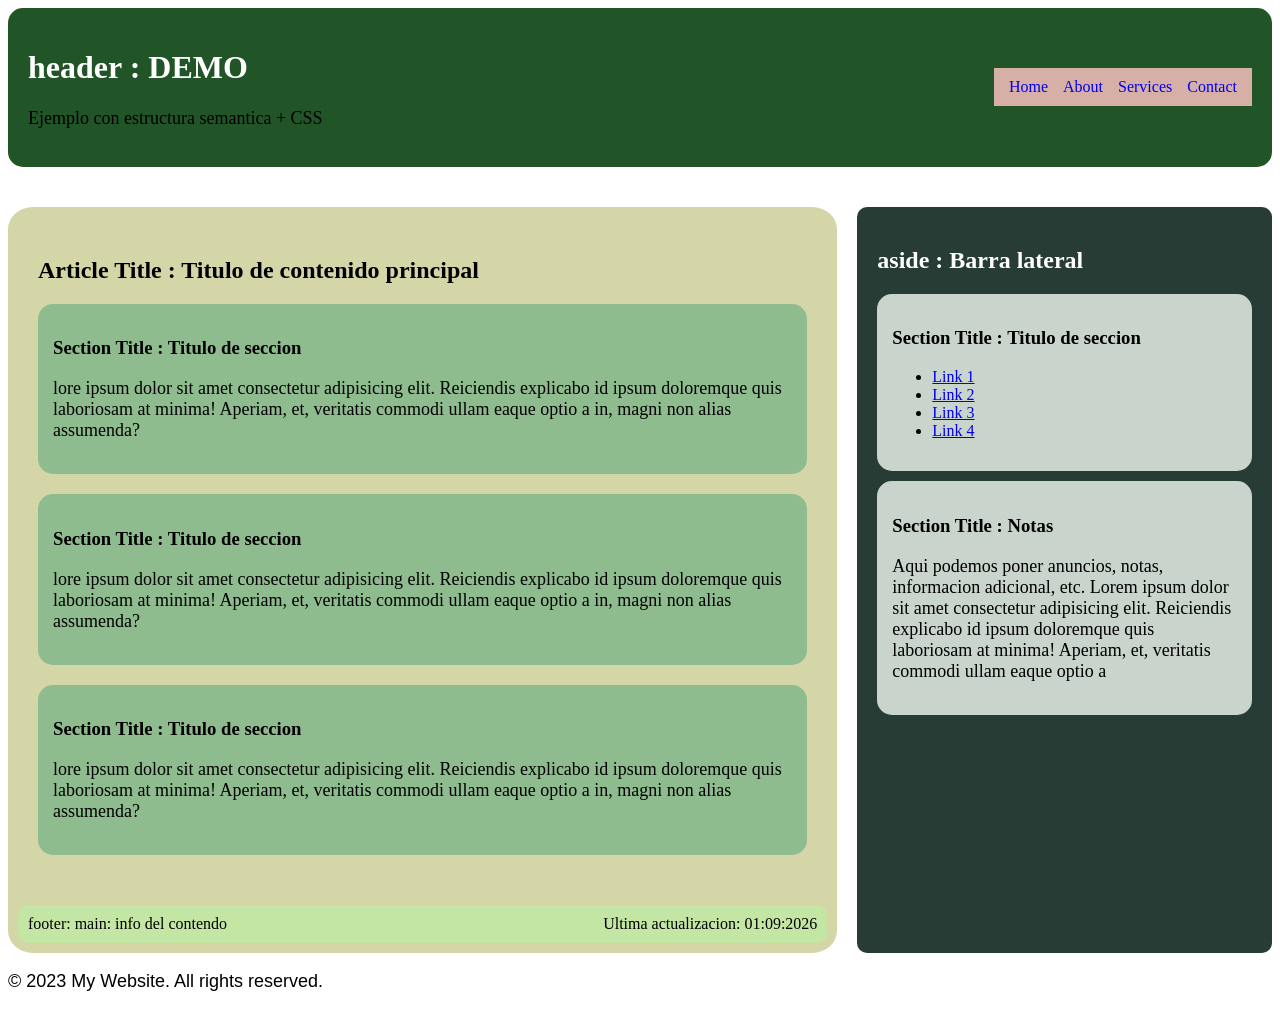
==== 04092026/index.html @ 0c674440 ""clase 08092026"" ====
<!DOCTYPE html>
<html lang="en">

<head>
    <meta charset="UTF-8">
    <meta name="viewport" content="width=device-width, initial-scale=1.0">
    <title>Document</title>
    <link rel="stylesheet" href="estilos.css">
</head>

<body>

    <div class="container">
        <!-- HEADER -->
        <header>
            <div>
                <h1> header : DEMO </h1>
                <p>Ejemplo con estructura semantica + CSS </p>
            </div>
            <!-- NAV -->
            <nav>
                <ul>
                    <li><a href="#">Home</a></li>
                    <li><a href="#">About</a></li>
                    <li><a href="#">Services</a></li>
                    <li><a href="#">Contact</a></li>
                </ul>
            </nav>
        </header>
        <!-- LAYOUT PRINCIPAL -->
        <div class=" layout">
            <!-- MAIN -->
            <main>
                <article>
                    <h2>Article Title : Titulo de contenido principal</h2>
                    <!-- Seccion 1 -->
                    <section>
                        <h3>Section Title : Titulo de seccion</h3>
                        <p>lore ipsum dolor sit amet consectetur adipisicing elit. Reiciendis explicabo id ipsum
                            doloremque quis laboriosam
                            at minima! Aperiam, et, veritatis commodi ullam eaque optio a in, magni non alias assumenda?
                        </p>
                    </section>
                    <!-- Seccion 2 -->
                    <section>
                        <h3>Section Title : Titulo de seccion</h3>
                        <p>lore ipsum dolor sit amet consectetur adipisicing elit. Reiciendis explicabo id ipsum
                            doloremque quis laboriosam
                            at minima! Aperiam, et, veritatis commodi ullam eaque optio a in, magni non alias assumenda?
                        </p>
                    </section>
                    <!-- Seccion 3 -->
                    <section>
                        <h3>Section Title : Titulo de seccion</h3>
                        <p>lore ipsum dolor sit amet consectetur adipisicing elit. Reiciendis explicabo id ipsum
                            doloremque quis laboriosam
                            at minima! Aperiam, et, veritatis commodi ullam eaque optio a in, magni non alias assumenda?
                        </p>
                    </section>
                </article>
                <!-- Footer main -->
                <div class="main-footer">
                    <span> footer: main: info del contendo</span>
                    
                    <span>Ultima actualizacion: 01:09:2026</span>

                </div>
            </main>

            <!-- ASIDE -->
            <aside>
                <h2> aside : Barra lateral</h2>

                <section>
                    <h3>Section Title : Titulo de seccion</h3>
                    <ul>
                        <li><a href="#">Link 1</a></li>
                        <li><a href="#">Link 2</a></li>
                        <li><a href="#">Link 3</a></li>
                        <li><a href="#">Link 4</a></li>
                    </ul>
                </section>
                <section>
                    <h3>Section Title : Notas</h3>
                    <p>
                        Aqui podemos poner anuncios, notas, informacion adicional, etc. Lorem ipsum dolor sit amet
                        consectetur adipisicing elit. Reiciendis explicabo id ipsum doloremque quis laboriosam
                        at minima! Aperiam, et, veritatis commodi ullam eaque optio a
                    </p>
                </section>

            </aside>

        </div>
        <!-- FOOTER -->
        <footer class="page-footer" >
            <p>&copy; 2023 My Website. All rights reserved.</p>
        </footer>
    </div>
</body>

</html>
---- 04092026/estilos.css ----
p {
        color: black;
        font-size: 18px;
    }

.parrafo1 {
        color: red;
        background-color: #b3cba163;
    }
    .parrafo2 {
        color: green;
        background-color: #b3cba163;
    }
    /* HEADER */
    header{
        background: #215426;
        color: #fff;
        padding: 20px;
        border-radius: 15px;
        display: flex;
        justify-content: space-between;
        align-items: center;
    }   
    nav{
        background: #D6AFA7;
        padding: 10px 15px;
        display: flex;

    }
    nav ul{
        list-style:  none;
        margin: 0;
        padding: 0;
        display: flex;
        gap: 15px;
    }
    nav a{
        text-decoration: none;
        color: (51, 56, 10, 45);
    }
    nav a:hover{ /*pasar el puntero sobre el texto*/
        color: white;

    }
    /*PRINCIPAL*/
    .layout{
        margin-top: 40px;
        display: grid;
        grid-template-columns: 2fr 1fr;
        gap: 20px;
    }
    /*MAIN*/
    main{
        background: #D4D6A7;
        padding: 10px;
        border-radius: 3%;
    }
    article{
        background-color: #D4D6A7;
        padding: 20px;
        border-radius: 15px;

    }
    section{
        background-color: darkseagreen;
        padding: 15px;
        border-radius: 15px;
        margin-bottom: 20px;

    }

    /*footer que est aen el main*/
    .main-footer{
        background-color: #C4E6A4;
        padding: 10px;
        border-radius: 10px;
        display: flex;
        justify-content: space-between;
        margin-top: 10px;
    }
    aside{
        background-color: rgb(38, 60, 53);
        padding: 20px;
        border-radius: 10px;
    }
    aside h2 {
        color: white;
    }
    aside section{
        background-color: #c9d4cc;
        font: bold;
        margin-bottom: 10px;

    }

    .page-footer{
        font-family: 'Gill Sans', 'Gill Sans MT', Calibri, 'Trebuchet MS', sans-serif;
    }
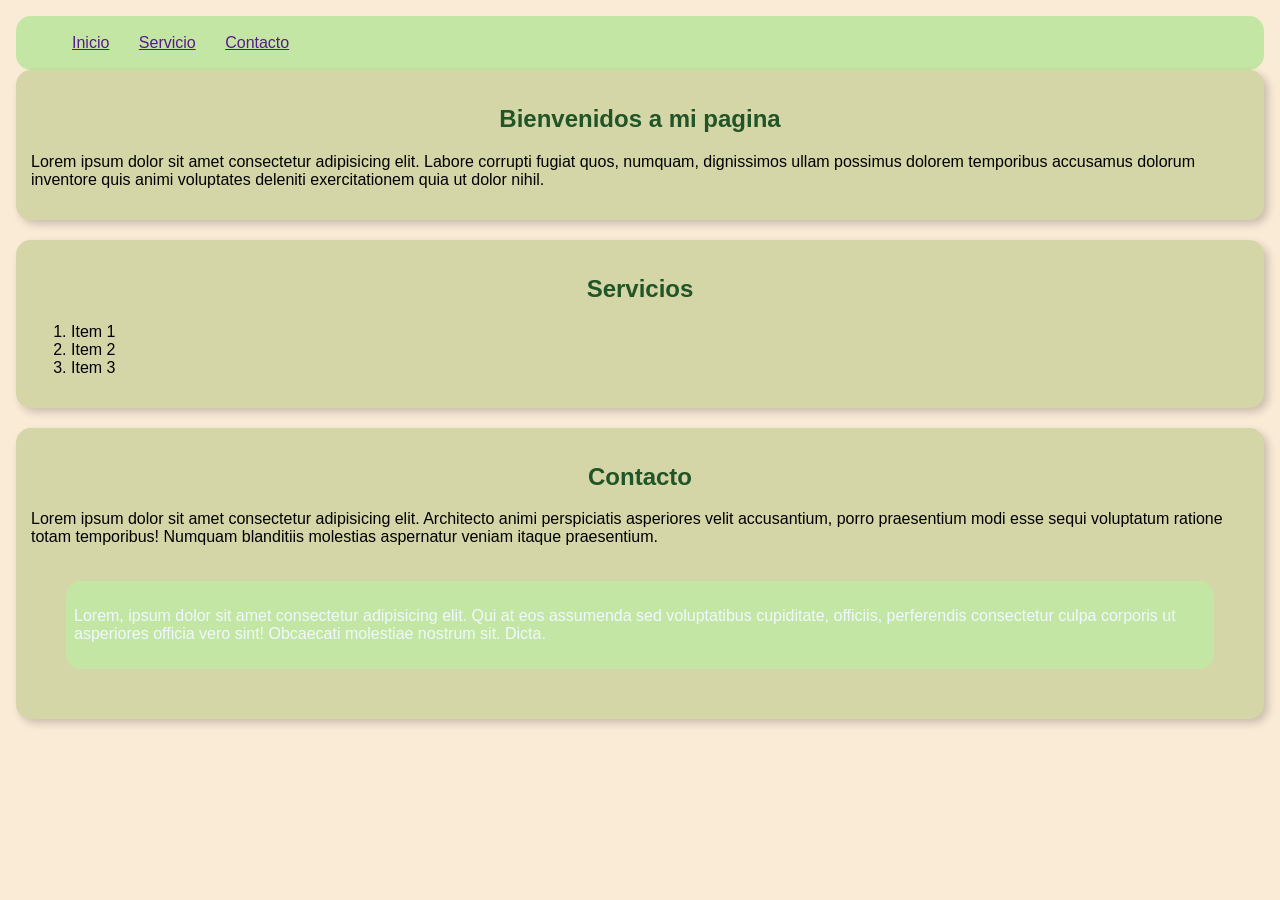
==== commit cb3bc075: ""guardar clase 04sep2026"" ====
--- a/04092026/index.html
+++ b/04092026/index.html
@@ -1,102 +1,42 @@
 <!DOCTYPE html>
 <html lang="en">
-
 <head>
     <meta charset="UTF-8">
     <meta name="viewport" content="width=device-width, initial-scale=1.0">
     <title>Document</title>
     <link rel="stylesheet" href="estilos.css">
 </head>
-
 <body>
-
-    <div class="container">
-        <!-- HEADER -->
-        <header>
-            <div>
-                <h1> header : DEMO </h1>
-                <p>Ejemplo con estructura semantica + CSS </p>
-            </div>
-            <!-- NAV -->
-            <nav>
-                <ul>
-                    <li><a href="#">Home</a></li>
-                    <li><a href="#">About</a></li>
-                    <li><a href="#">Services</a></li>
-                    <li><a href="#">Contact</a></li>
-                </ul>
-            </nav>
-        </header>
-        <!-- LAYOUT PRINCIPAL -->
-        <div class=" layout">
-            <!-- MAIN -->
-            <main>
-                <article>
-                    <h2>Article Title : Titulo de contenido principal</h2>
-                    <!-- Seccion 1 -->
-                    <section>
-                        <h3>Section Title : Titulo de seccion</h3>
-                        <p>lore ipsum dolor sit amet consectetur adipisicing elit. Reiciendis explicabo id ipsum
-                            doloremque quis laboriosam
-                            at minima! Aperiam, et, veritatis commodi ullam eaque optio a in, magni non alias assumenda?
-                        </p>
-                    </section>
-                    <!-- Seccion 2 -->
-                    <section>
-                        <h3>Section Title : Titulo de seccion</h3>
-                        <p>lore ipsum dolor sit amet consectetur adipisicing elit. Reiciendis explicabo id ipsum
-                            doloremque quis laboriosam
-                            at minima! Aperiam, et, veritatis commodi ullam eaque optio a in, magni non alias assumenda?
-                        </p>
-                    </section>
-                    <!-- Seccion 3 -->
-                    <section>
-                        <h3>Section Title : Titulo de seccion</h3>
-                        <p>lore ipsum dolor sit amet consectetur adipisicing elit. Reiciendis explicabo id ipsum
-                            doloremque quis laboriosam
-                            at minima! Aperiam, et, veritatis commodi ullam eaque optio a in, magni non alias assumenda?
-                        </p>
-                    </section>
-                </article>
-                <!-- Footer main -->
-                <div class="main-footer">
-                    <span> footer: main: info del contendo</span>
-                    
-                    <span>Ultima actualizacion: 01:09:2026</span>
-
-                </div>
-            </main>
-
-            <!-- ASIDE -->
-            <aside>
-                <h2> aside : Barra lateral</h2>
-
-                <section>
-                    <h3>Section Title : Titulo de seccion</h3>
-                    <ul>
-                        <li><a href="#">Link 1</a></li>
-                        <li><a href="#">Link 2</a></li>
-                        <li><a href="#">Link 3</a></li>
-                        <li><a href="#">Link 4</a></li>
-                    </ul>
-                </section>
-                <section>
-                    <h3>Section Title : Notas</h3>
-                    <p>
-                        Aqui podemos poner anuncios, notas, informacion adicional, etc. Lorem ipsum dolor sit amet
-                        consectetur adipisicing elit. Reiciendis explicabo id ipsum doloremque quis laboriosam
-                        at minima! Aperiam, et, veritatis commodi ullam eaque optio a
-                    </p>
-                </section>
-
-            </aside>
+    <header>
+        <div>
 
         </div>
-        <!-- FOOTER -->
-        <footer class="page-footer" >
-            <p>&copy; 2023 My Website. All rights reserved.</p>
+        <nav>
+            <ul>
+                <li><a href="">Inicio</a></li>
+                <li><a href="">Servicio</a></li>
+                <li><a href="">Contacto</a></li>
+            </ul>
+        </nav>
+    </header>
+    <section>
+        <h2>Bienvenidos a mi pagina</h2>
+        <p>Lorem ipsum dolor sit amet consectetur adipisicing elit. Labore corrupti fugiat quos, numquam, dignissimos ullam possimus dolorem temporibus accusamus dolorum inventore quis animi voluptates deleniti exercitationem quia ut dolor nihil.</p>
+    </section>
+    <section>
+        <h2>Servicios</h2>
+        <ol>
+            <li>Item 1</li>
+            <li>Item 2</li>
+            <li>Item 3</li>
+        </ol>
+    </section>
+    <section>
+        <h2>Contacto</h2>
+        <p>Lorem ipsum dolor sit amet consectetur adipisicing elit. Architecto animi perspiciatis asperiores velit accusantium, porro praesentium modi esse sequi voluptatum ratione totam temporibus! Numquam blanditiis molestias aspernatur veniam itaque praesentium.</p>
+        <footer>
+            <p>Lorem, ipsum dolor sit amet consectetur adipisicing elit. Qui at eos assumenda sed voluptatibus cupiditate, officiis, perferendis consectetur culpa corporis ut asperiores officia vero sint! Obcaecati molestiae nostrum sit. Dicta.</p>
         </footer>
-    </div>
+    </section>
 </body>
-
 </html>
--- a/04092026/estilos.css
+++ b/04092026/estilos.css
@@ -1,98 +1,58 @@
-  p {
-        color: black;
-        font-size: 18px;
-    }
+body{
+    font-family: 'Franklin Gothic Medium', 'Arial Narrow', Arial, sans-serif;
+    margin: 8px;
+    padding: 8px;
+    background-color: antiquewhite;
+}
+header{
+    background-color: #C4E6A4;
+    color: aliceblue;
+    padding: 10px 8px;
+    display: block;
+    justify-content: space-between;
+    align-items: center;
+    border-radius: 15px;
+}
 
-.parrafo1 {
-        color: red;
-        background-color: #b3cba163;
-    }
-    .parrafo2 {
-        color: green;
-        background-color: #b3cba163;
-    }
-    /* HEADER */
-    header{
-        background: #215426;
-        color: #fff;
-        padding: 20px;
-        border-radius: 15px;
-        display: flex;
-        justify-content: space-between;
-        align-items: center;
-    }   
-    nav{
-        background: #D6AFA7;
-        padding: 10px 15px;
-        display: flex;
+header h1{
+    margin: 0;
+    padding: 25px;
+    
+}
 
-    }
-    nav ul{
-        list-style:  none;
-        margin: 0;
-        padding: 0;
-        display: flex;
-        gap: 15px;
-    }
-    nav a{
-        text-decoration: none;
-        color: (51, 56, 10, 45);
-    }
-    nav a:hover{ /*pasar el puntero sobre el texto*/
-        color: white;
+nav ul{
+    list-style: none;
+    margin: 8px;
+    padding-right: 8px;
+    align-items: right;
+}
+nav ul li{
+    display: inline;
+    margin-right: 25px;
 
-    }
-    /*PRINCIPAL*/
-    .layout{
-        margin-top: 40px;
-        display: grid;
-        grid-template-columns: 2fr 1fr;
-        gap: 20px;
-    }
-    /*MAIN*/
-    main{
-        background: #D4D6A7;
-        padding: 10px;
-        border-radius: 3%;
-    }
-    article{
-        background-color: #D4D6A7;
-        padding: 20px;
-        border-radius: 15px;
+}
 
-    }
-    section{
-        background-color: darkseagreen;
-        padding: 15px;
-        border-radius: 15px;
-        margin-bottom: 20px;
+section{
+    background-color: #D4D6A7;
+    padding: 15px;
+    border-radius: 15px;
+    margin-bottom: 20px;
+    box-shadow: 4px 4px 8px rgba(0, 0, 0, 0.2);
+}
+h2{
+    color: #215426;
+    text-align: center;
+    font-family:'Trebuchet MS', 'Lucida Sans Unicode', 'Lucida Grande', 'Lucida Sans', Arial, sans-serif
 
-    }
+}
+footer{
+    background-color: #C4E6A4;
+    color: aliceblue;
+    padding: 10px 8px;
+    display: block;
+    justify-content: space-between;
+    align-items: center;
+    border-radius: 15px;
+    margin: 35px;
+}
 
-    /*footer que est aen el main*/
-    .main-footer{
-        background-color: #C4E6A4;
-        padding: 10px;
-        border-radius: 10px;
-        display: flex;
-        justify-content: space-between;
-        margin-top: 10px;
-    }
-    aside{
-        background-color: rgb(38, 60, 53);
-        padding: 20px;
-        border-radius: 10px;
-    }
-    aside h2 {
-        color: white;
-    }
-    aside section{
-        background-color: #c9d4cc;
-        font: bold;
-        margin-bottom: 10px;
-
-    }
-
-    .page-footer{
-        font-family: 'Gill Sans', 'Gill Sans MT', Calibri, 'Trebuchet MS', sans-serif;
-    }
